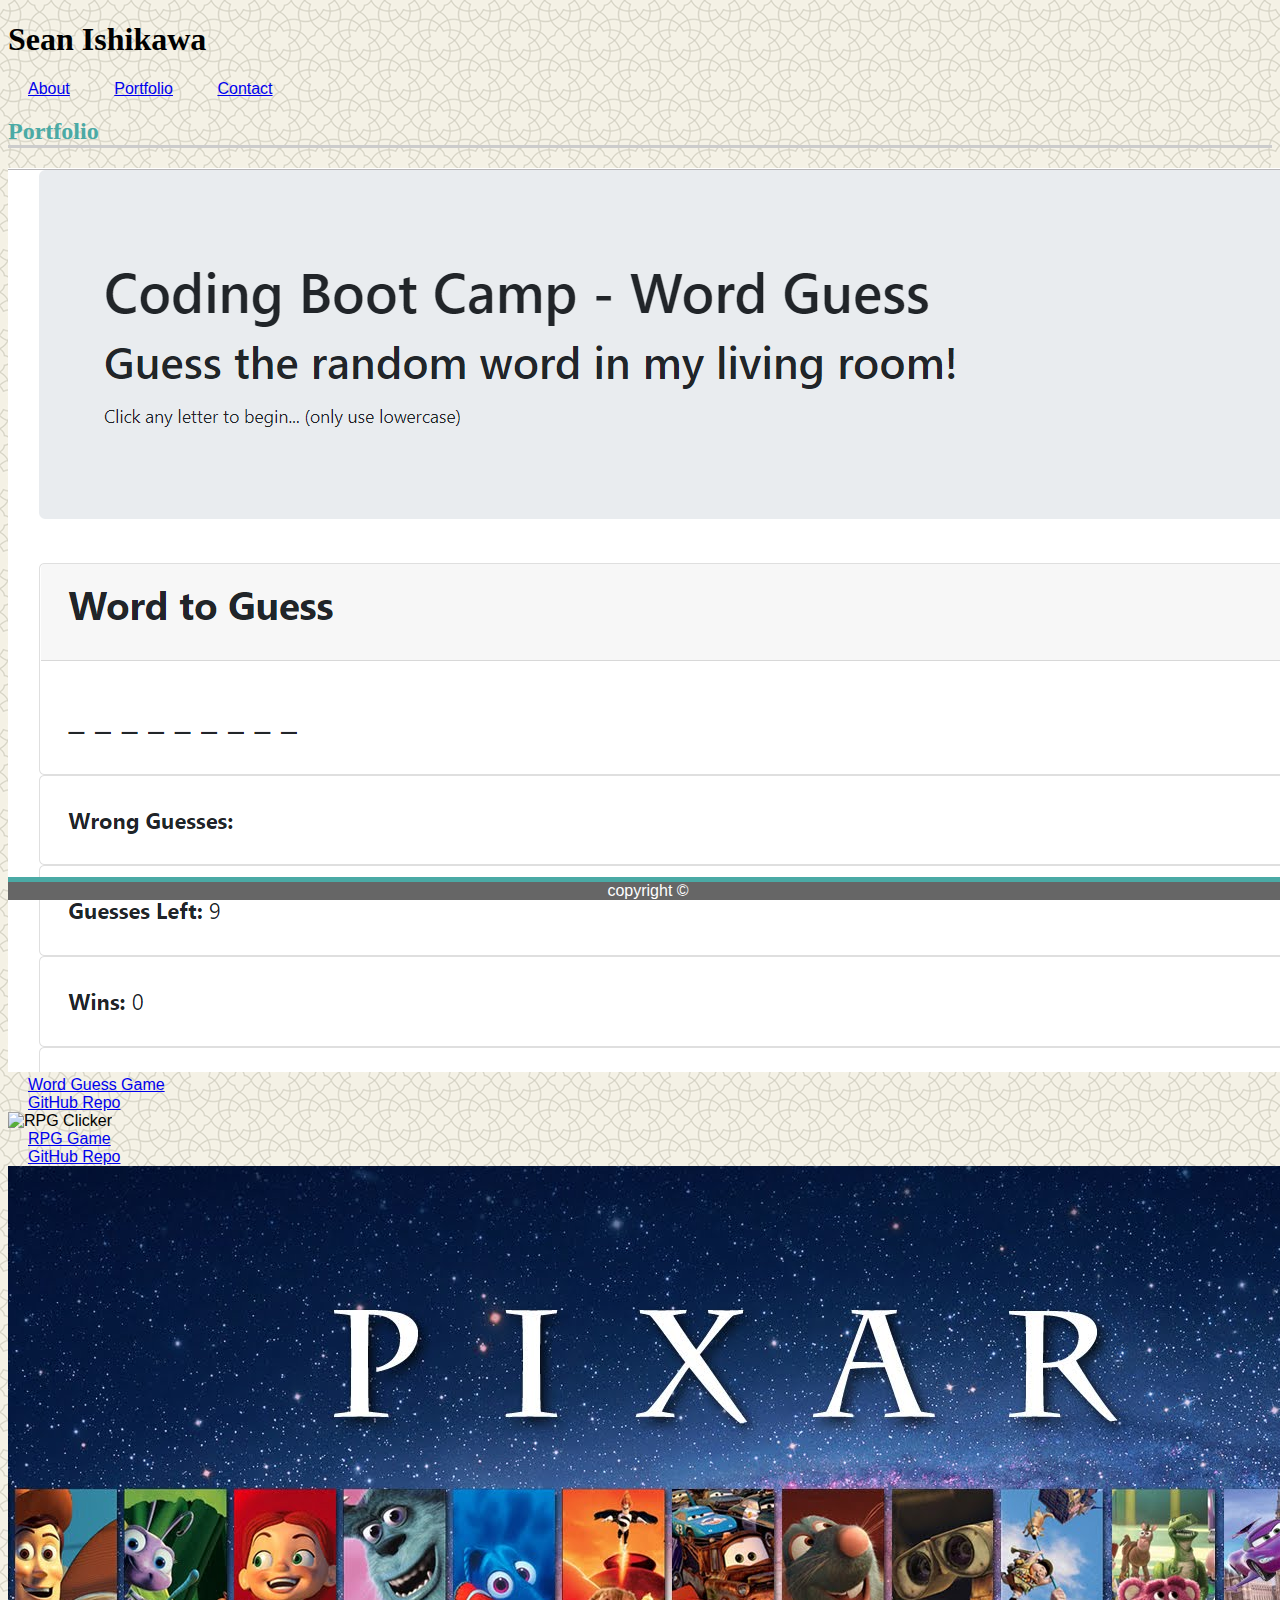
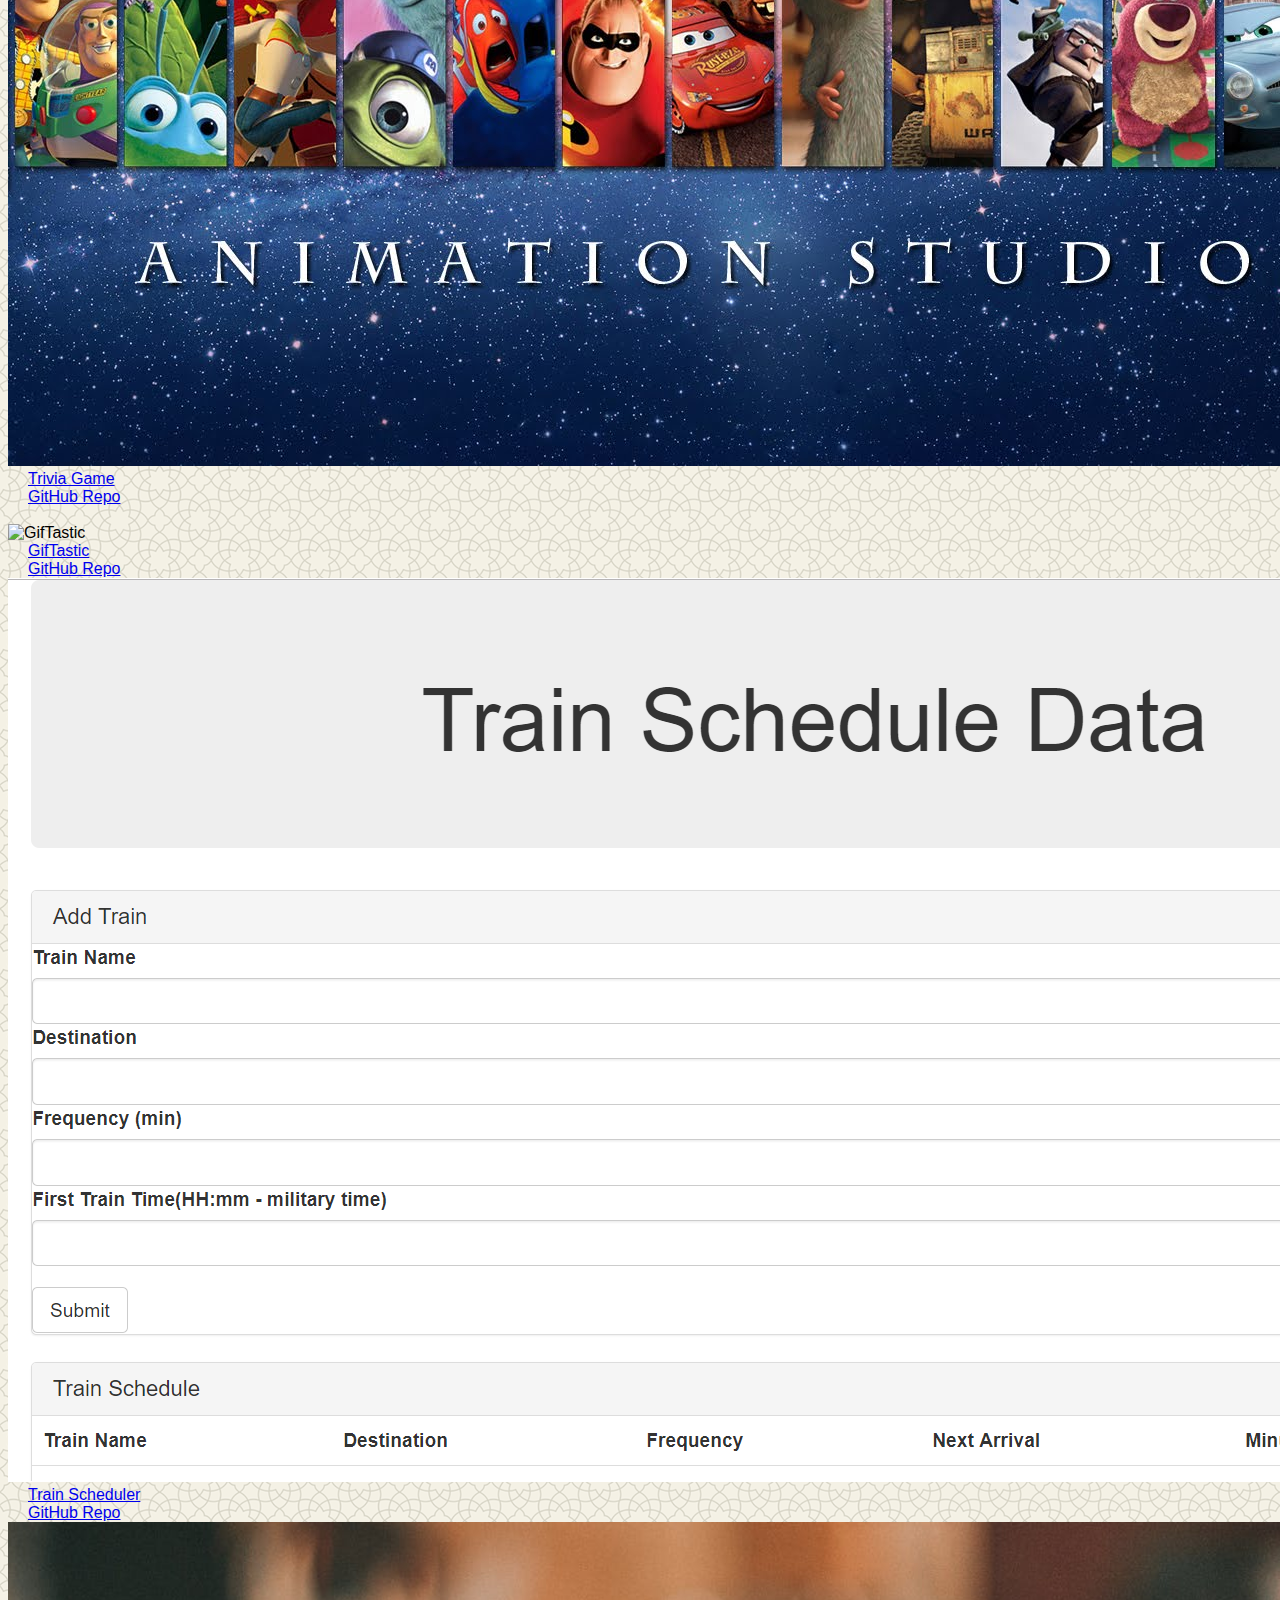
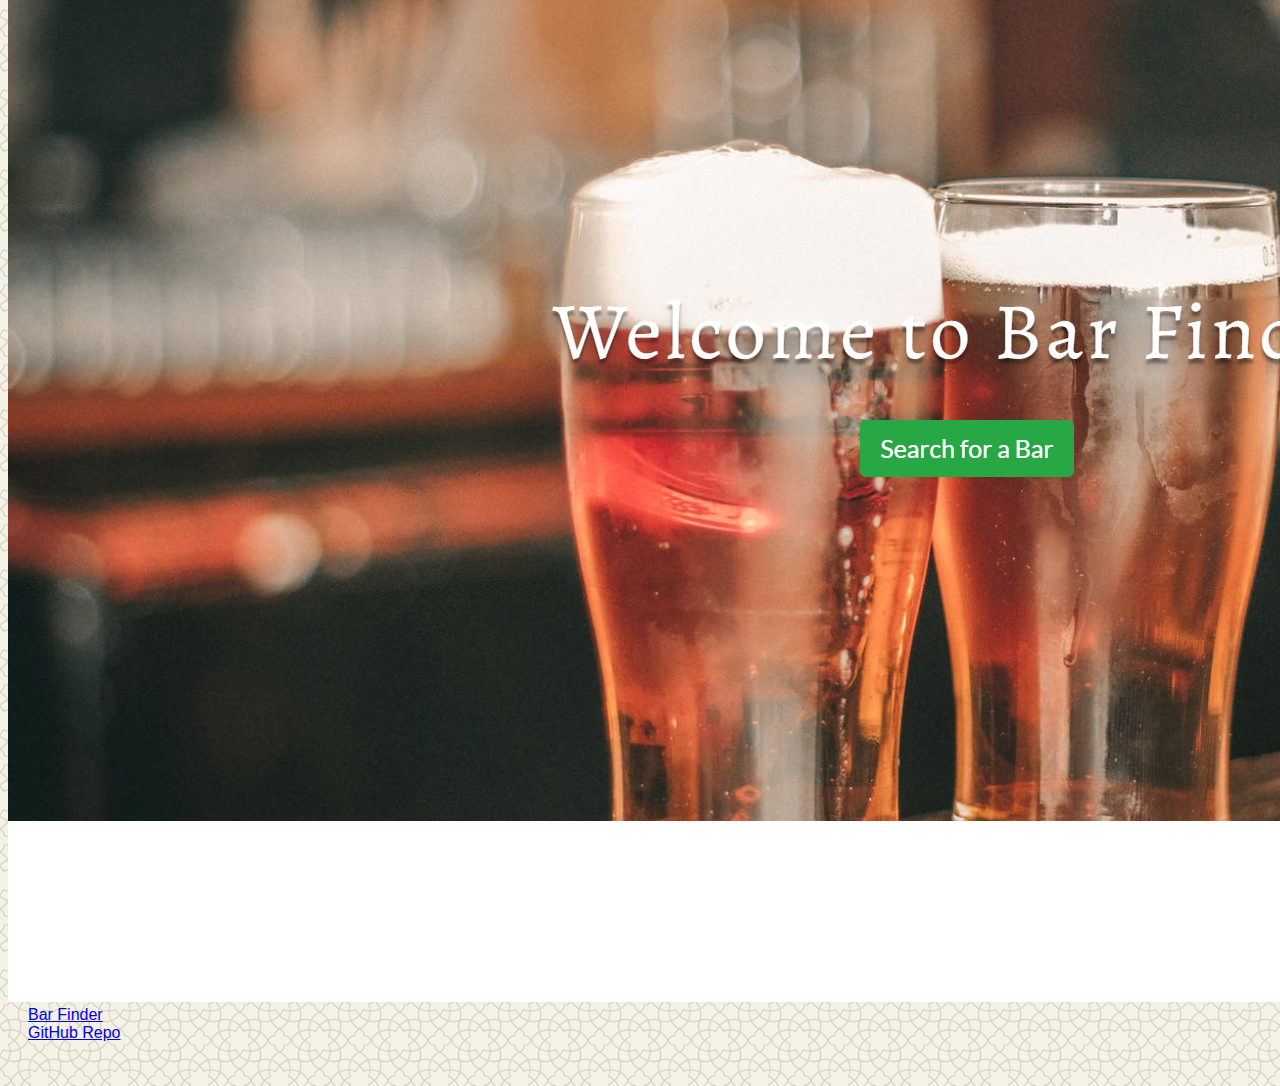
==== portfolio.html @ ea724033 "Replace with Bootstrap Portfolio file" ====
<!DOCTYPE html>
<html lang="en-us">

<head>
  <meta charset="UTF-8">
  <title>Portfolio</title>

  <link rel="stylesheet" href="assets/css/style.css">
  <link rel="stylesheet" href="https://stackpath.bootstrapcdn.com/bootstrap/4.1.3/css/bootstrap.min.css" integrity="sha384-MCw98/SFnGE8fJT3GXwEOngsV7Zt27NXFoaoApmYm81iuXoPkFOJwJ8ERdknLPMO" crossorigin="anonymous">
</head>

<body>
        <nav class="navbar-expand">
                <div class = "navbar">
                    <div class= "navbar-brand">
                        <h1>Sean Ishikawa</h1>
                        
                    </div>
                    <div class = "col-md">
                        <a class="btn" href="index.html">About</a>
                        <a class="btn btn-outline-success" href="portfolio.html">Portfolio</a>
                        <a class="btn" href="contact.html">Contact</a> 
                    </div>
                        
        
                </div>
                
            </nav>

    <div class="container">
        <h2>Portfolio</h2>
        <div class="row">
            <!--Lorem pixel was down, used picsum for images. See Index.html for image in folder-->
            <div class="col-md-4 col-sm-6 col-xs-12">
                <div class="card">
                    <img class="card-img-top" src="assets/images/wordGame.png" alt="Word Guess Game">
                    <div class="card-body">
                        <a href="https://ski14hs.github.io/Word-Guess-Game" class="card-text">Word Guess Game</a><br>
                        <a href="https://github.com/ski14hs/Word-Guess-Game" class="card-text">GitHub Repo</a>
                    </div>
                    
                </div>
            </div>
            <div class="col-md-4 col-sm-6 col-xs-12">
                <div class="card">
                        <img class="card-img-top" src="http://jonvilma.com/images/fantasy-desktop-3.jpg" alt="RPG Clicker">
                        <div class="card-body">
                            <a href="https://ski14hs.github.io/RPG-Clicker/" class="card-text">RPG Game</a><br>
                            <a href="https://github.com/ski14hs/RPG-Clicker" class="card-text">GitHub Repo</a>
                        </div>
                        
                </div>
            </div>
            <div class="col-md-4 col-sm-6 col-xs-12">
                <div class="card">
                        <img class="card-img-top" src="assets/images/pixar-movies.jpg" alt="Trivia Game">
                        <div class="card-body">
                            <a href="https://ski14hs.github.io/TriviaGame/" class="card-text">Trivia Game</a><br>
                            <a href="https://github.com/ski14hs/TriviaGame" class="card-text">GitHub Repo</a>
                        </div>
                        
                </div>
            </div>
        </div>
        <br>
        <div class="row">
            <div class="col-md-4 col-sm-6 col-xs-12">
                <div class="card">
                        <img class="card-img-top" src="https://giphy.com/static/img/giphy_logo_square_social.png" alt="GifTastic">
                        <div class="card-body">
                            <a href="https://ski14hs.github.io/GIFTastic/" class="card-text">GifTastic</a><br>
                            <a href="https://github.com/ski14hs/GIFTastic" class="card-text">GitHub Repo</a>
                        </div>
                </div>
            </div>
            <div class="col-md-4 col-sm-6 col-xs-12">
                <div class="card">
                        <img class="card-img-top" src="assets/images/trainScheduler.png" alt="Train Scheduler">
                        <div class="card-body">
                            <a href="https://ski14hs.github.io/TrainScheduler/" class="card-text">Train Scheduler</a><br>
                            <a href="https://github.com/ski14hs/TrainScheduler" class="card-text">GitHub Repo</a>
                        </div>
                        
                </div>
            </div>
            <div class="col-md-4 col-sm-6 col-xs-12">
                <div class="card">
                        <img class="card-img-top" src="assets/images/barFinder.png" alt="Bar Finder">
                        <div class="card-body">
                            <a href="https://brysonelson.github.io/project-gpgp/" class="card-text">Bar Finder</a><br>
                            <a href="https://github.com/brysonelson/project-gpgp" class="card-text">GitHub Repo</a>
                        </div>
                        
                </div>
            </div>
        </div>
            
            
        

    </div>
    <!-- add in space for fixed footer -->
<br><br>
    <footer class="footer">
        <!-- <div class="container"> -->
            <span class="text-muted">
                copyright &copy;
            </span>
        <!-- </div> -->
    </footer>
</body>

</html>
---- assets/css/style.css ----
*{
    font-family: 'Arial', 'Helvetica Neue', Helvetica, sans-serif;
}

body{
    background-image: url("../images/oriental.png")
}

a{
    /* border-right:  1px solid grey; */
    padding: 20px;
}

h1{
    /* color: #ffffff; */
    /* background-color: #4aaaa5; */
    font-family: 'Georgia', Times, Times New Roman, serif;
}

h2{
    color: #4aaaa5;
    border-bottom: 3px solid #cccccc;
    font-family: 'Georgia', Times, Times New Roman, serif;
}

a{
    /*right: 20px;*/
}

.topnav{
    border: 1px solid #cccccc;
    background-color: #ffffff;
}

.center {
    border: 3px solid green;
}

.topnav::after{
    clear: both;
    content: "";
	display: block;
}

.profile{
}

.content{
    align-content: center;
    background: white;
}
.active{
    background-color: aqua;
}

p{
    color: #777777;
}

.project {

}

.contactForm{

}

form{

}

input{

}

textarea{

}

.submit{
    background-color: #4aaaa5;
    border: 1px solid #dddddd;

    color: #ffffff;
}

.projectName{
    position: absolute;
    bottom: 5px;
    width: 100%;
    background-color: #4aaaa5;
    padding: 10px 0 10px 0;
    color: #ffffff; 
    text-align: center;
}

.footer{
    background-color: #666666;
    color: #ffffff;
    border-top: #4aaaa5 solid 5px;
    text-align: center;
    position: fixed;
    bottom: 0;
    width: 100%;
}
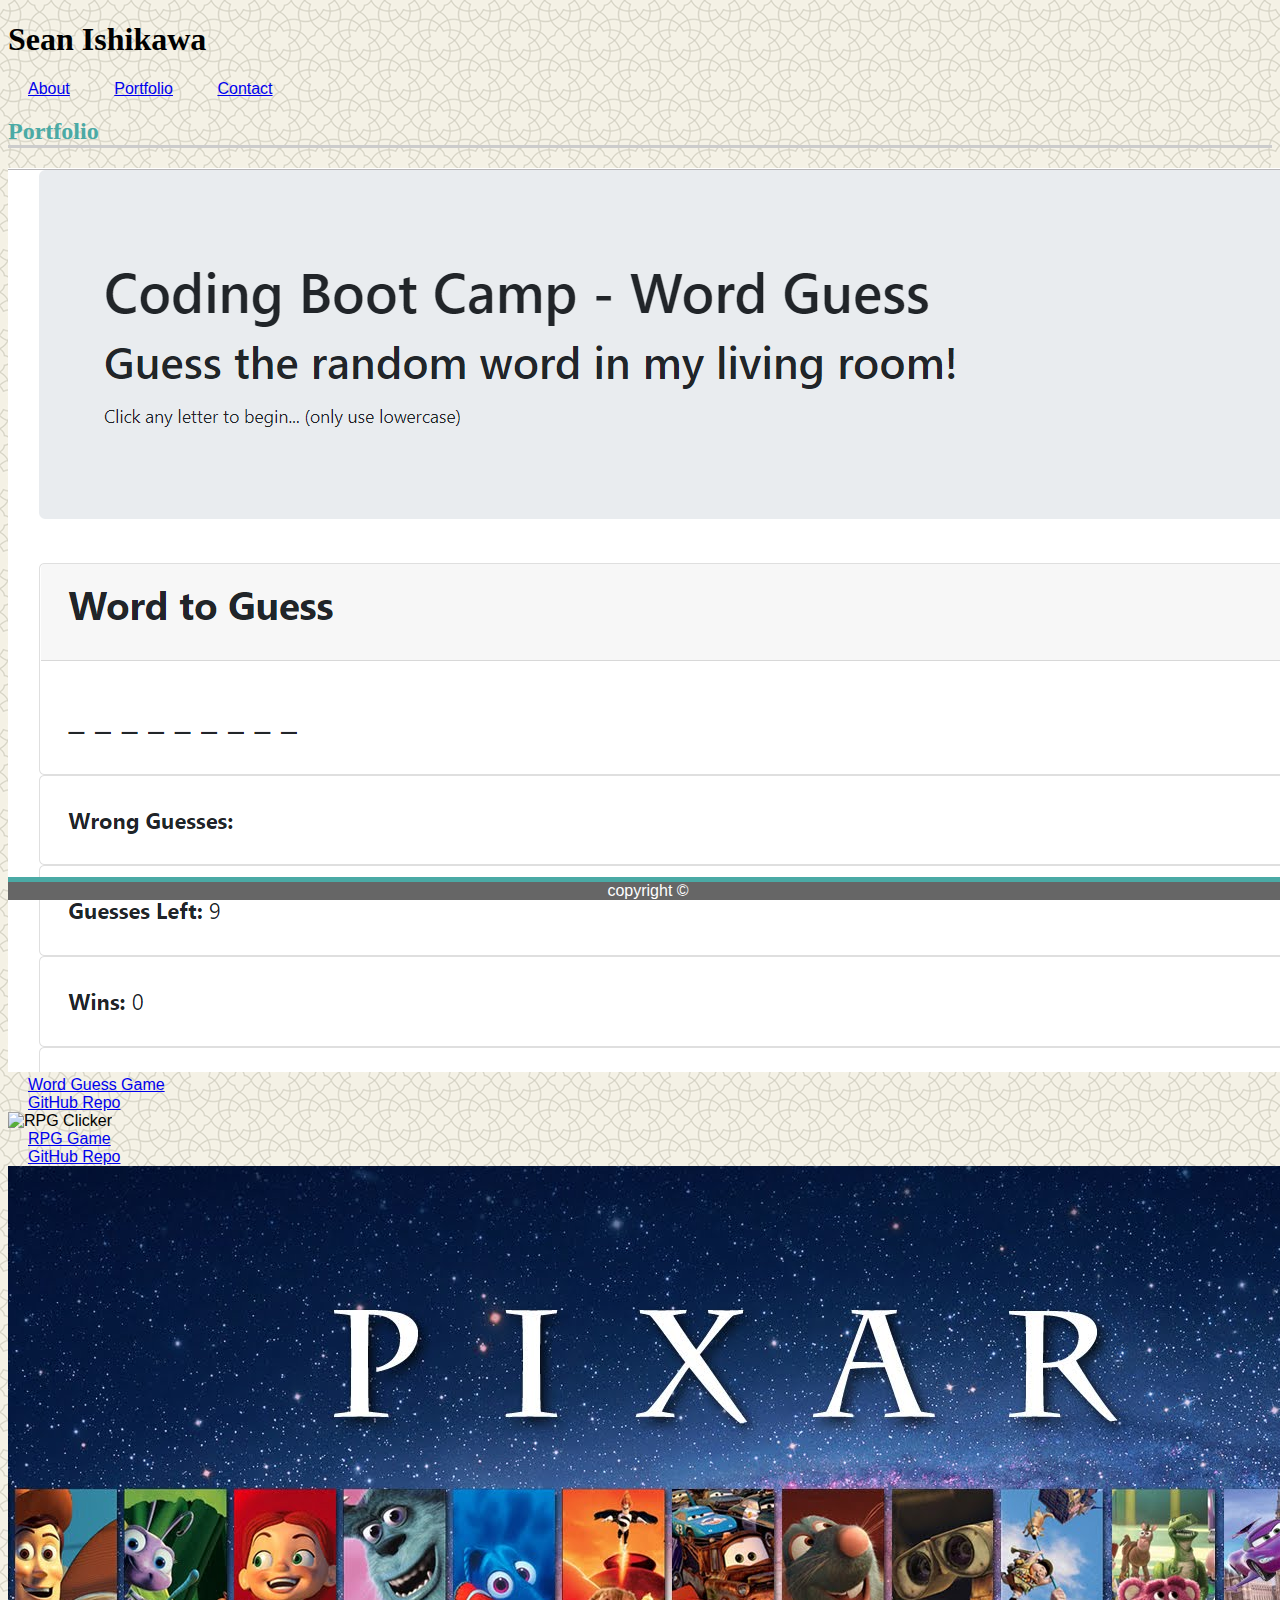
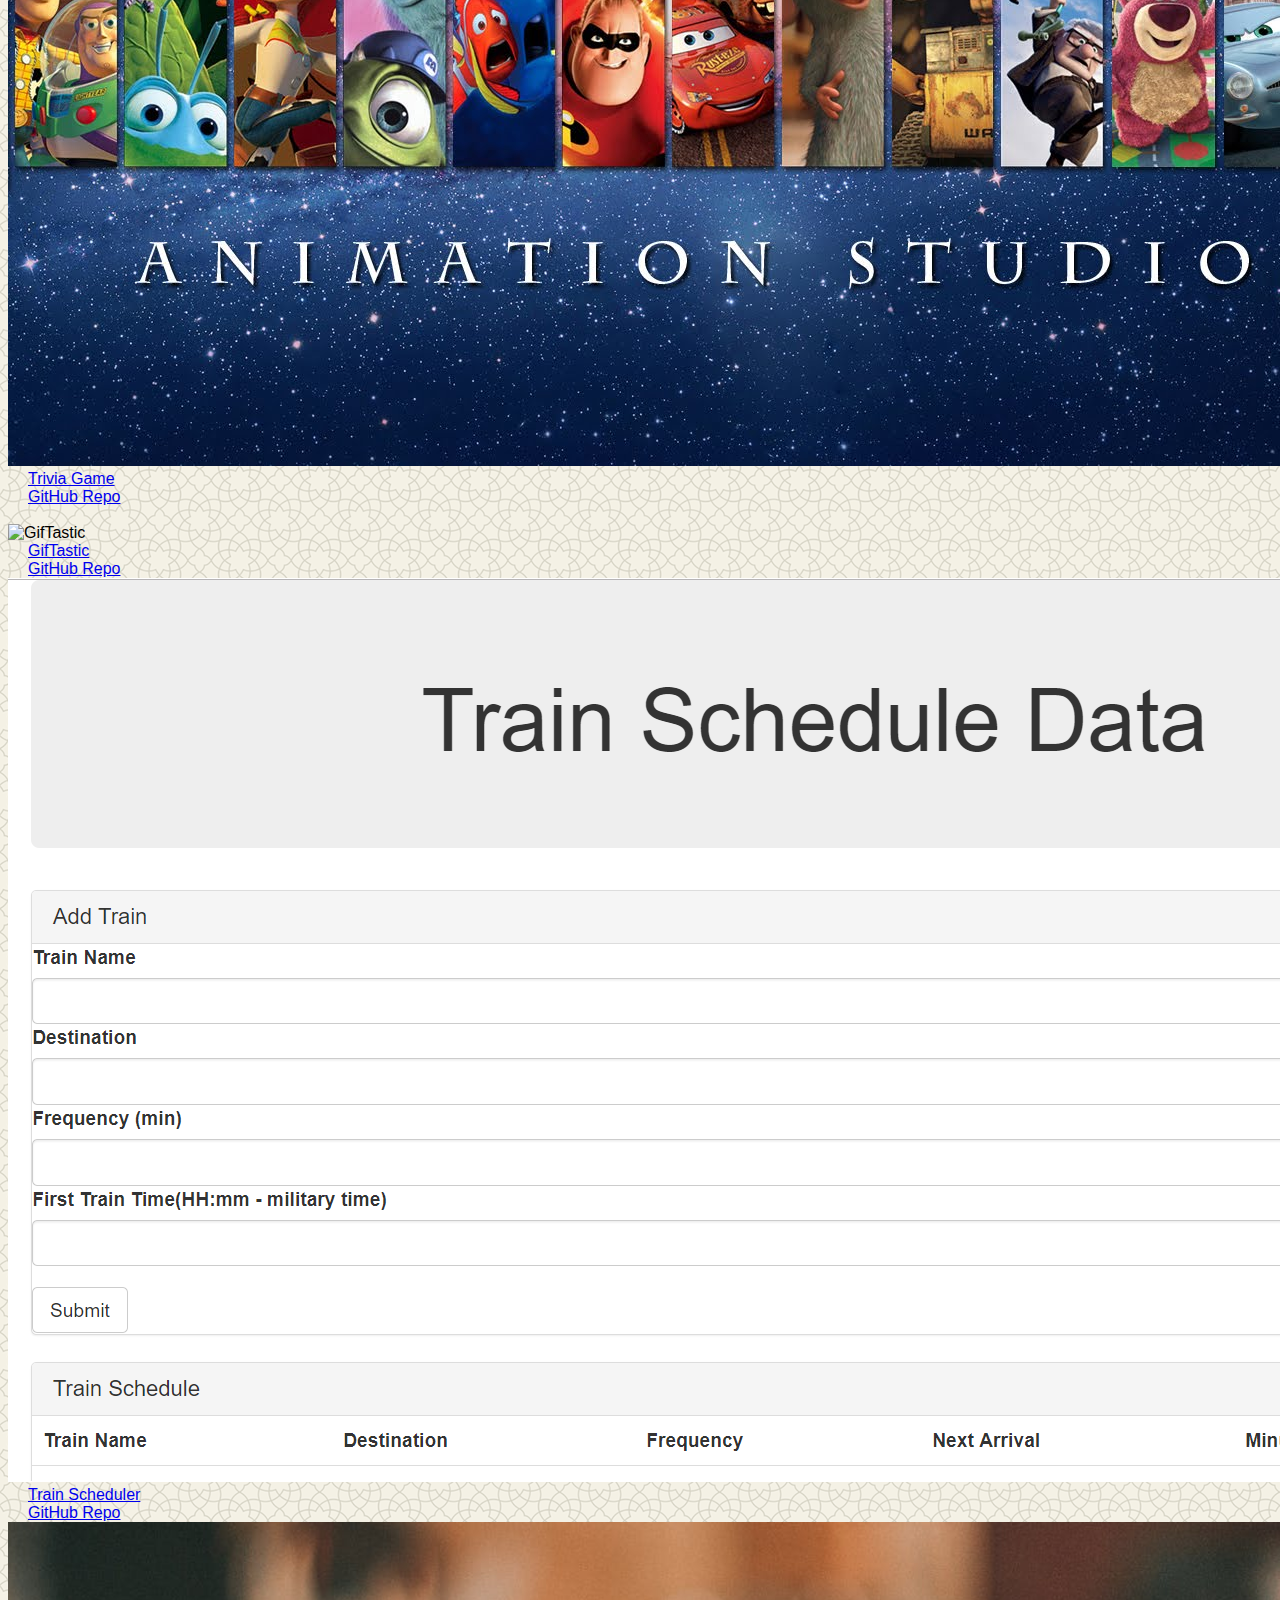
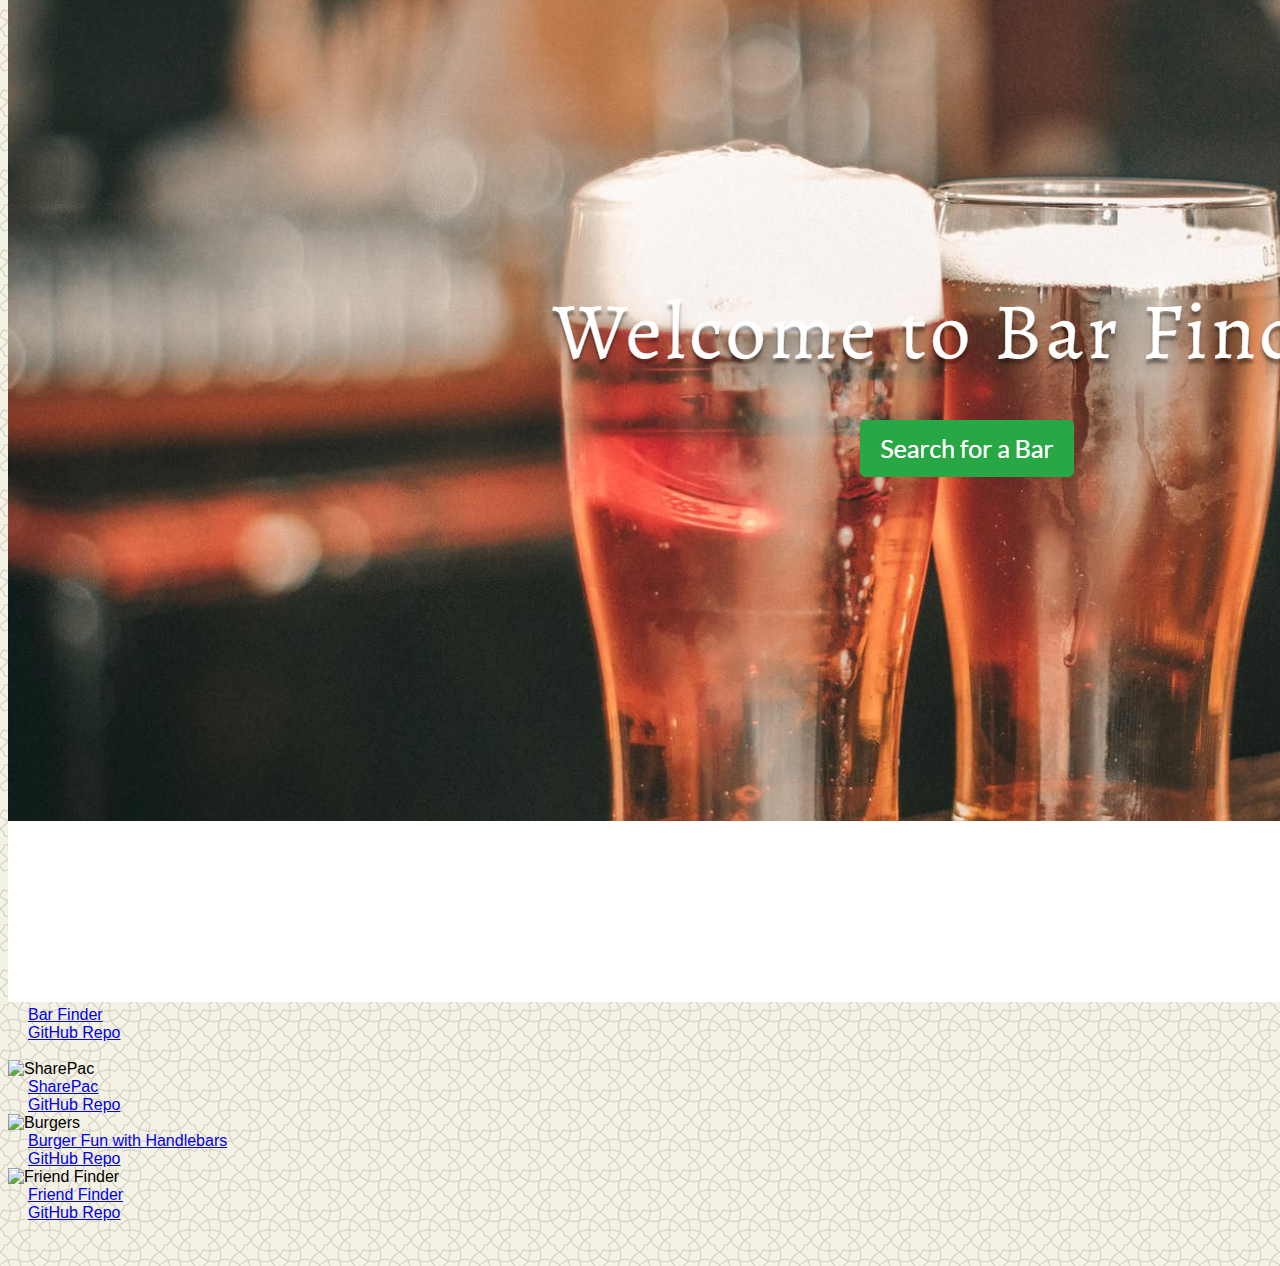
==== commit a2038f9e: "added new projects" ====
--- a/portfolio.html
+++ b/portfolio.html
@@ -94,6 +94,38 @@
                 </div>
             </div>
         </div>
+        <br>
+        <div class="row">
+            <div class="col-md-4 col-sm-6 col-xs-12">
+                <div class="card">
+                        <img class="card-img-top" src="http://sharepac-app.herokuapp.com/" alt="SharePac">
+                        <div class="card-body">
+                            <a href="http://sharepac-app.herokuapp.com/" class="card-text">SharePac</a><br>
+                            <a href="https://github.com/jthonen/Rentry" class="card-text">GitHub Repo</a>
+                        </div>
+                </div>
+            </div>
+            <div class="col-md-4 col-sm-6 col-xs-12">
+                <div class="card">
+                        <img class="card-img-top" src="assets/images/Burger.png" alt="Burgers">
+                        <div class="card-body">
+                            <a href="https://floating-reef-14666.herokuapp.com/" class="card-text">Burger Fun with Handlebars</a><br>
+                            <a href="https://github.com/ski14hs/burger" class="card-text">GitHub Repo</a>
+                        </div>
+                        
+                </div>
+            </div>
+            <div class="col-md-4 col-sm-6 col-xs-12">
+                <div class="card">
+                        <img class="card-img-top" src="assets/images/FriendFinder.png" alt="Friend Finder">
+                        <div class="card-body">
+                            <a href="https://friend-survey-finder.herokuapp.com/" class="card-text">Friend Finder</a><br>
+                            <a href="https://github.com/ski14hs/FriendFinder" class="card-text">GitHub Repo</a>
+                        </div>
+                        
+                </div>
+            </div>
+        </div>
             
             
         
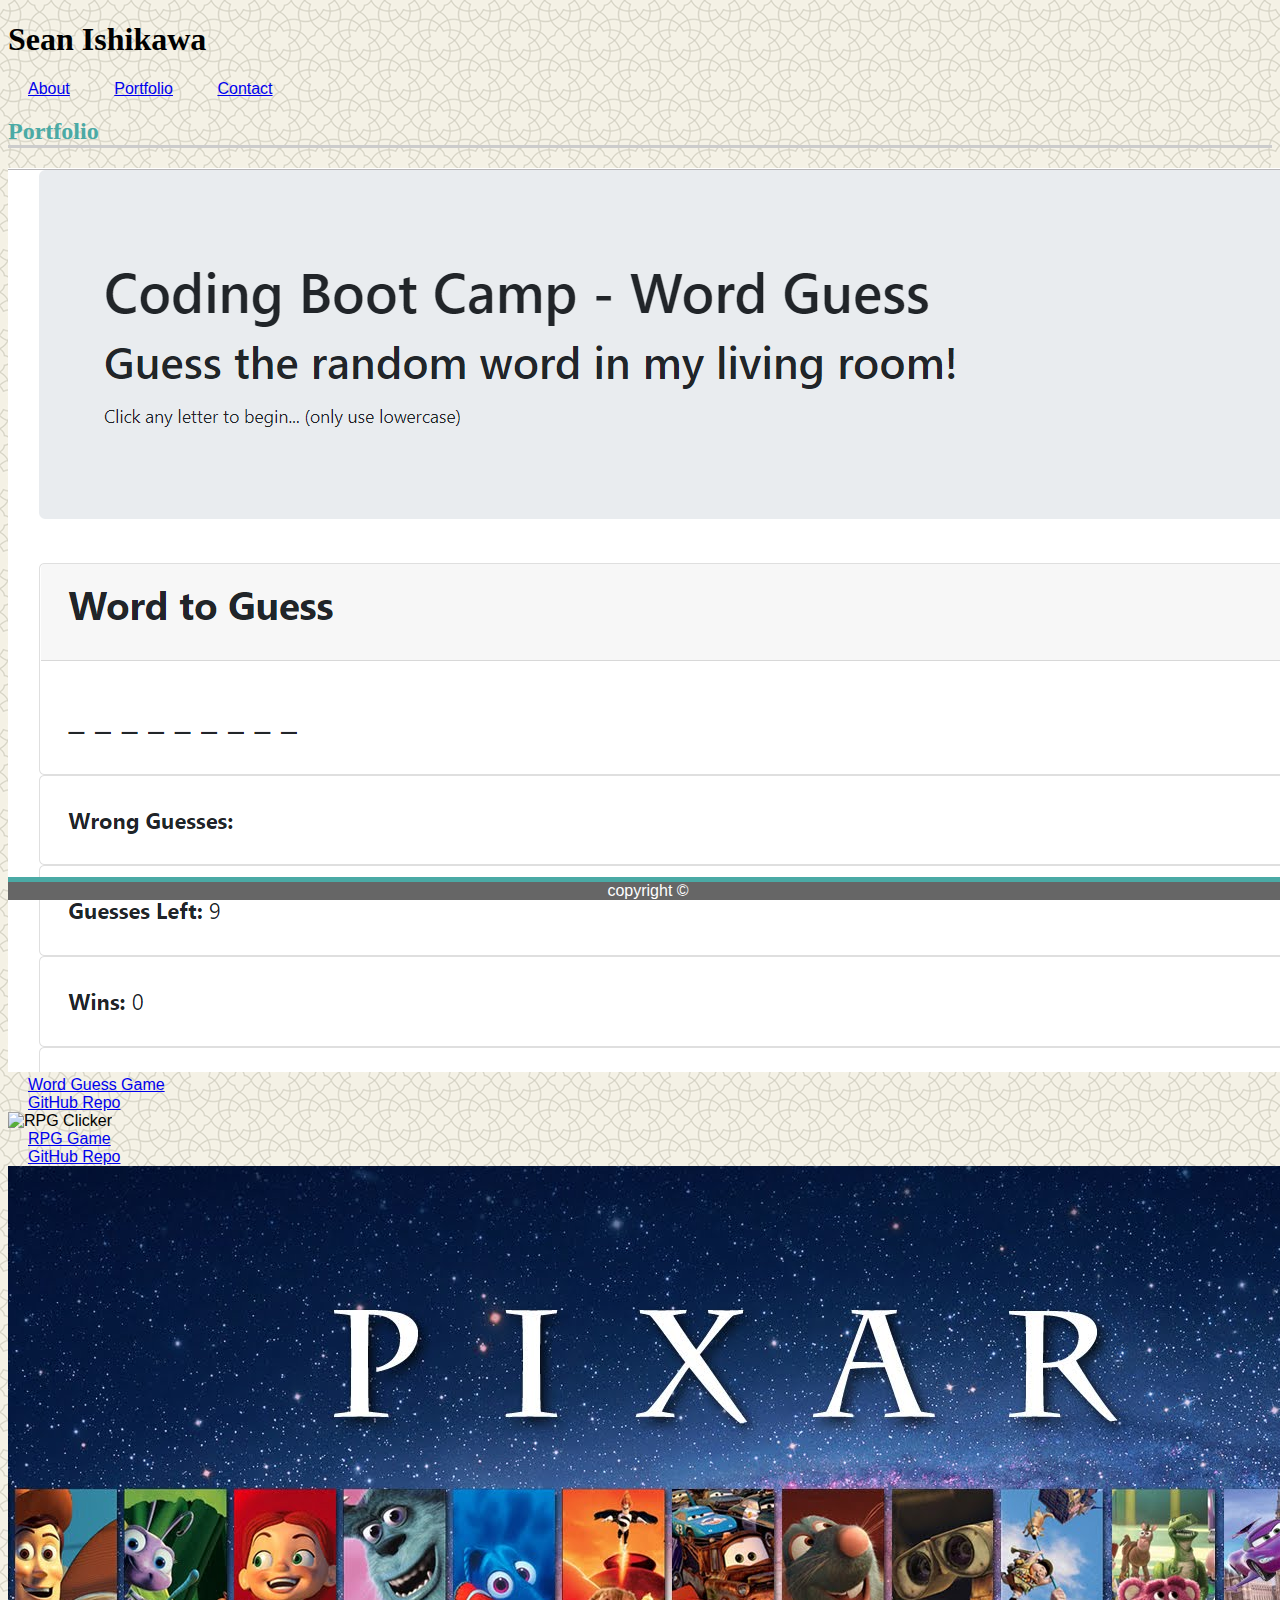
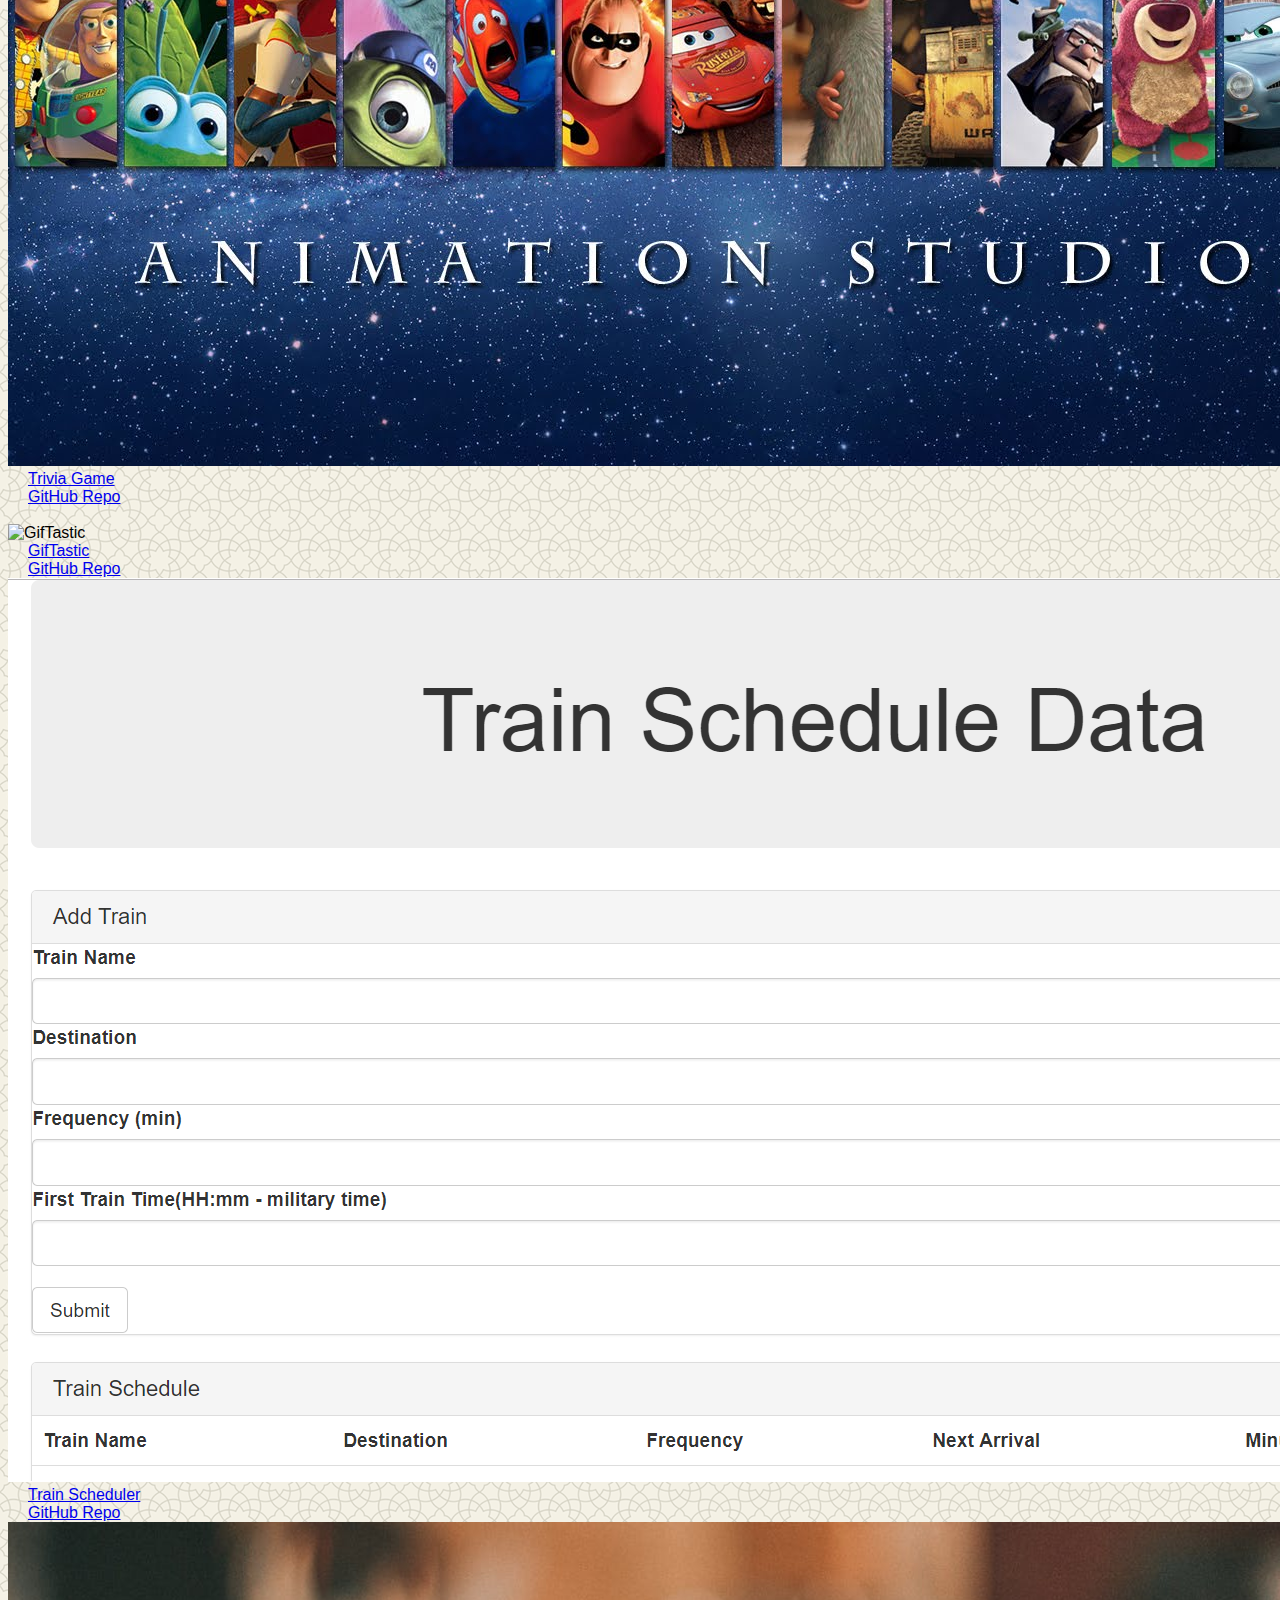
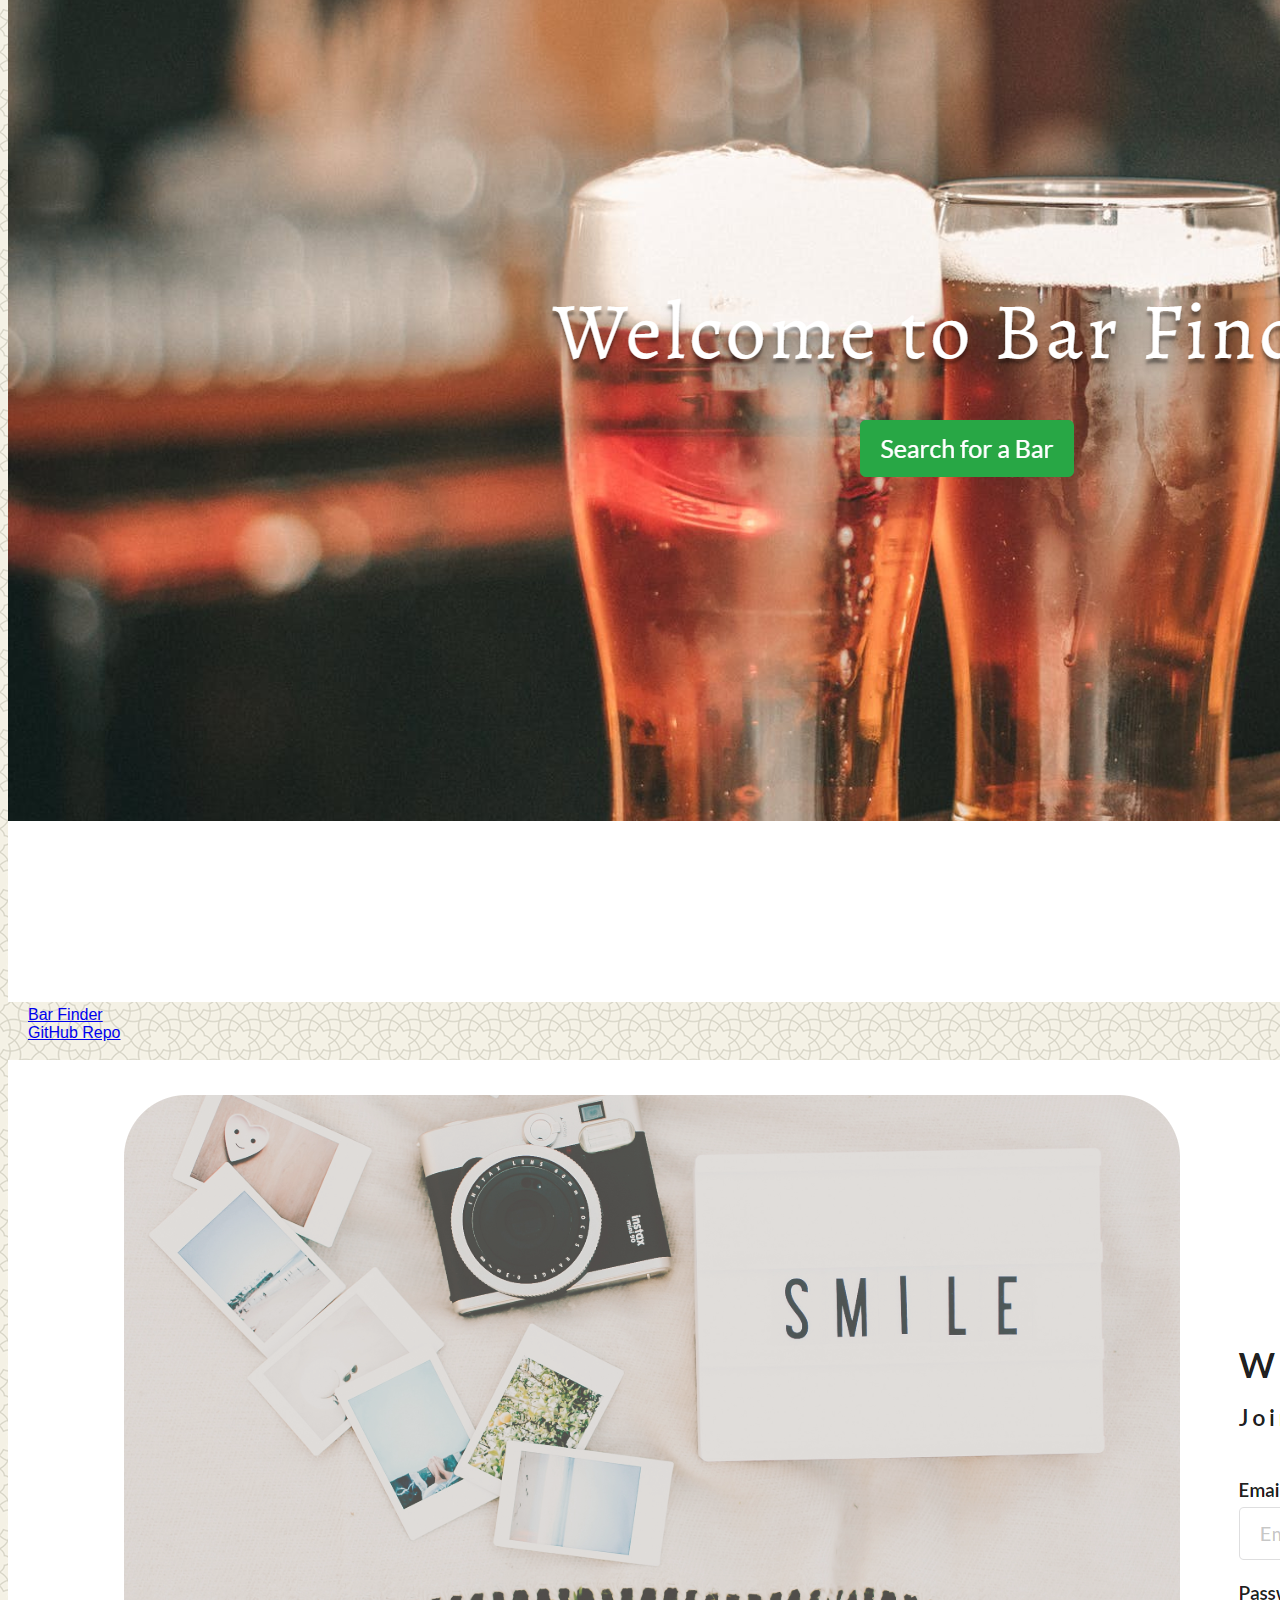
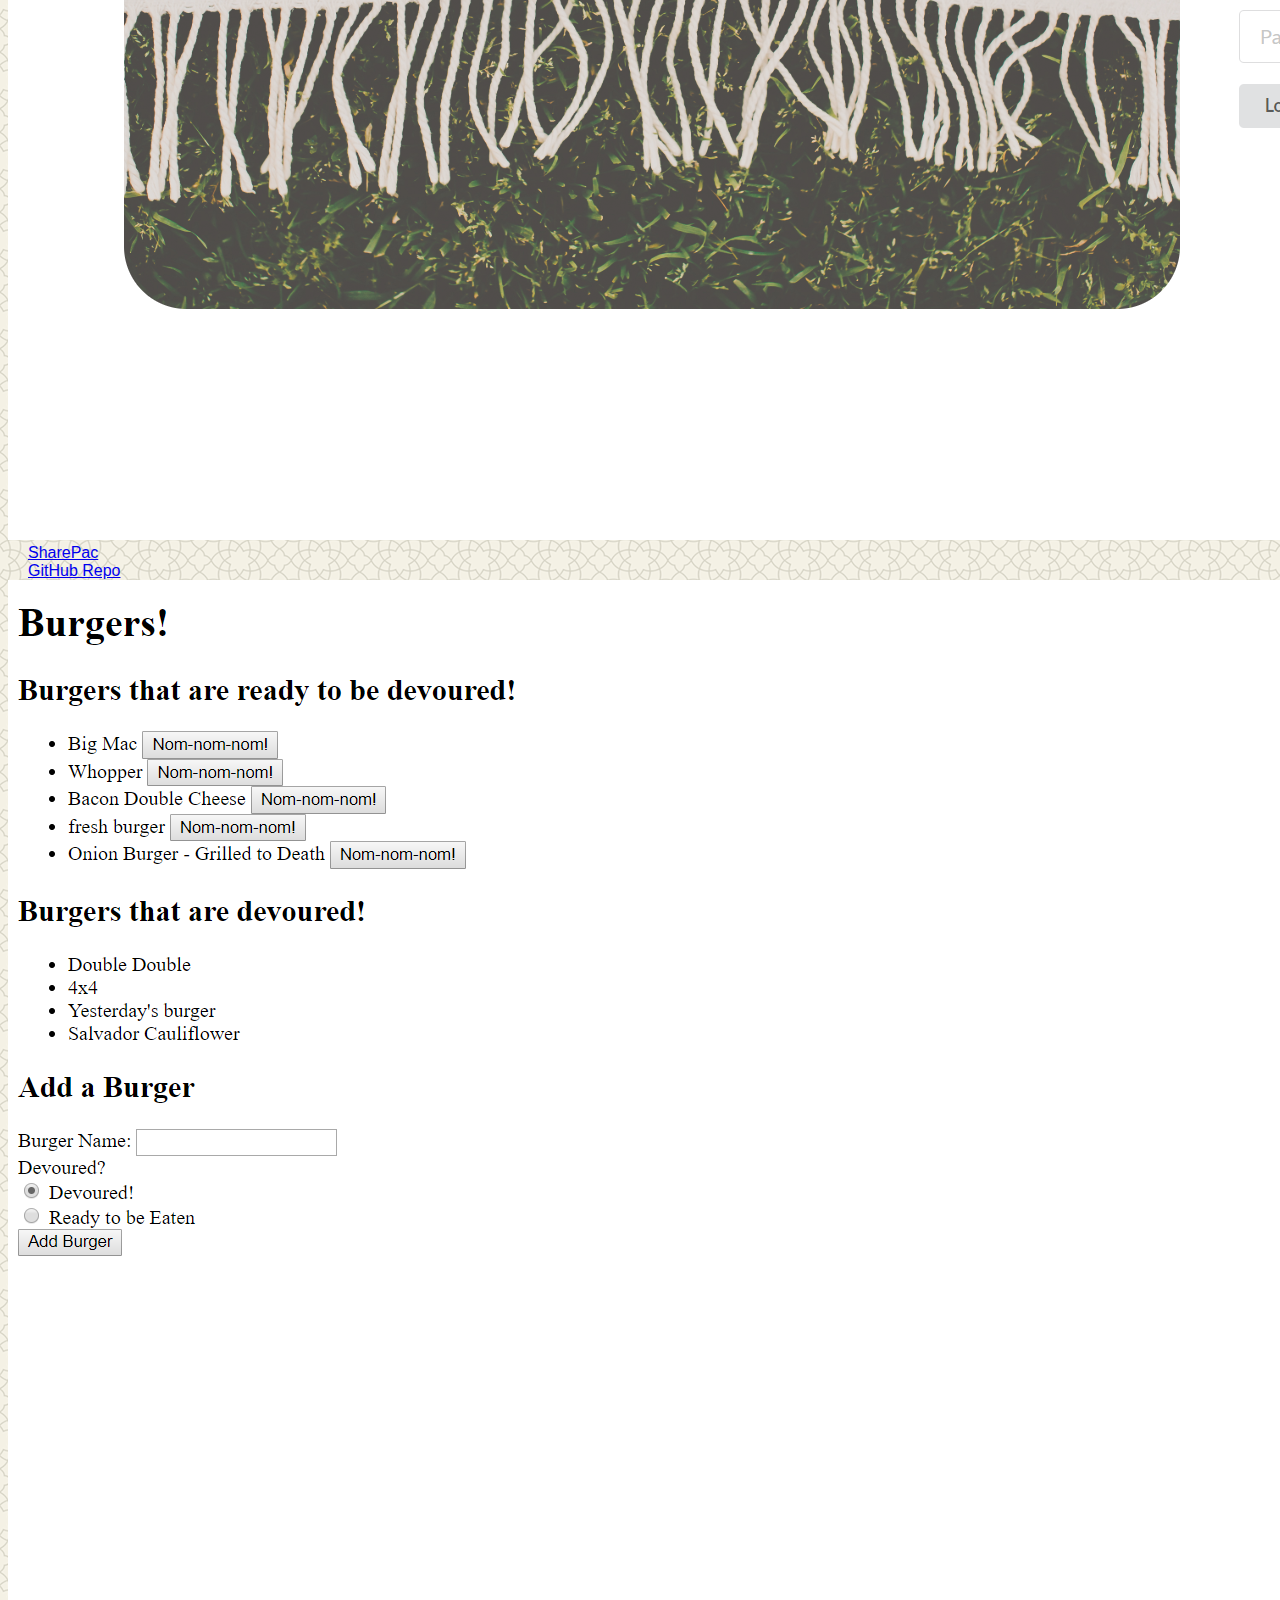
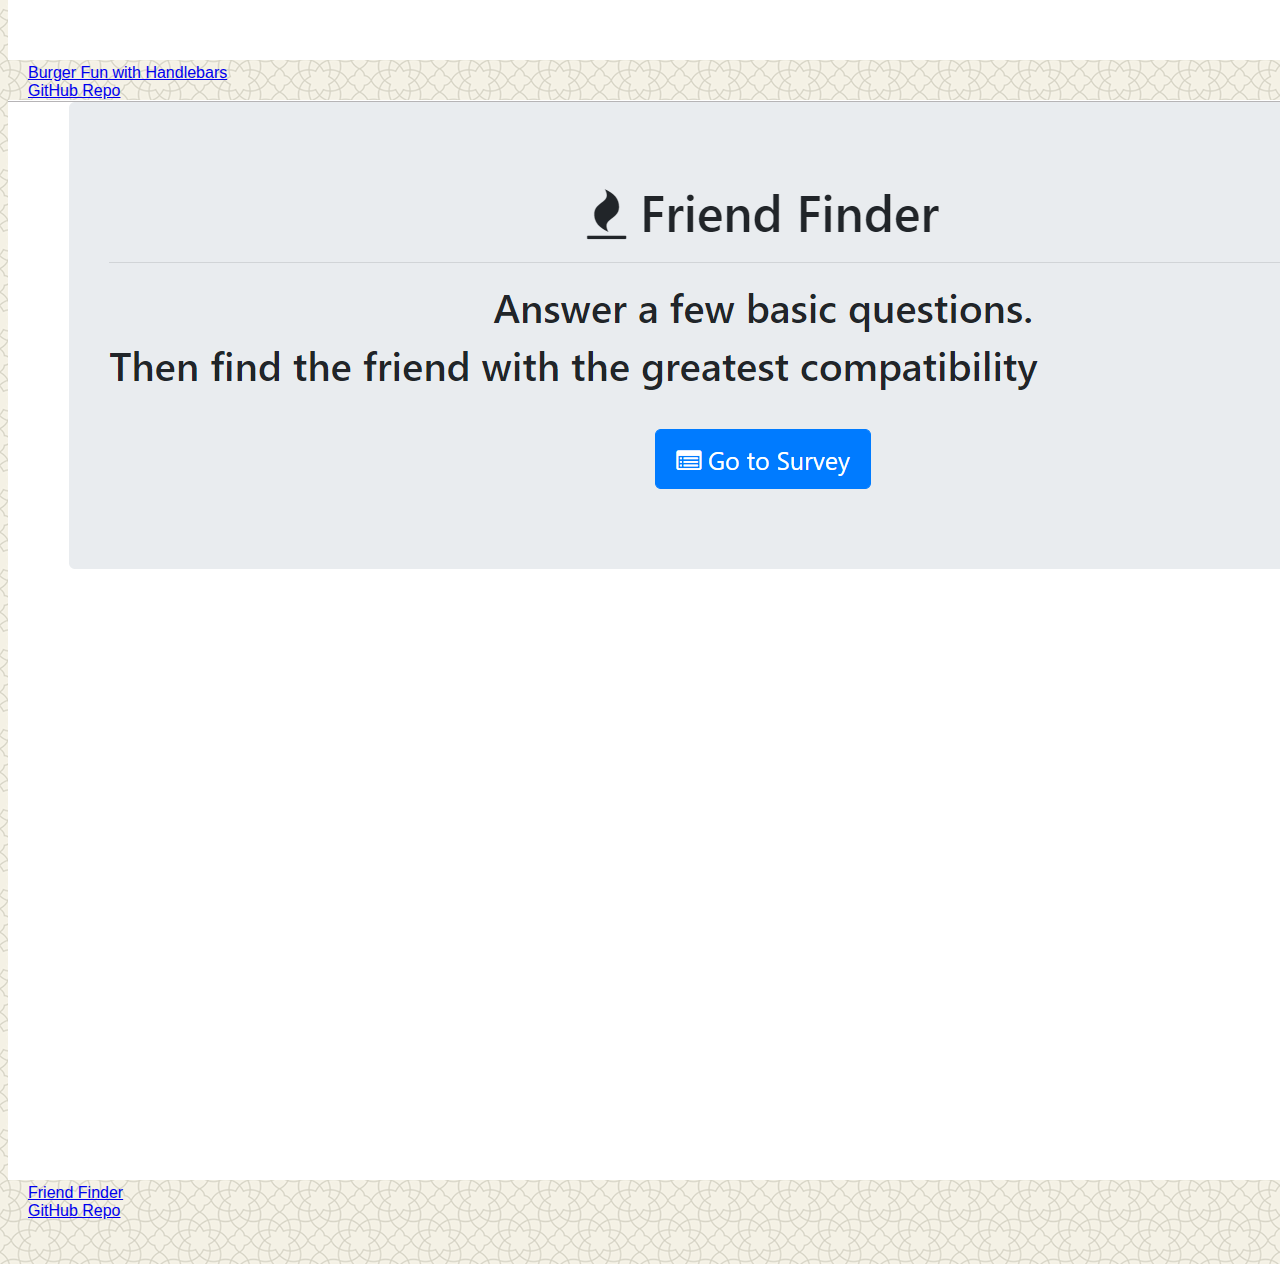
==== commit 7340d655: "images" ====
--- a/portfolio.html
+++ b/portfolio.html
@@ -98,7 +98,7 @@
         <div class="row">
             <div class="col-md-4 col-sm-6 col-xs-12">
                 <div class="card">
-                        <img class="card-img-top" src="http://sharepac-app.herokuapp.com/" alt="SharePac">
+                        <img class="card-img-top" src="assets/images/sharePac.png" alt="SharePac">
                         <div class="card-body">
                             <a href="http://sharepac-app.herokuapp.com/" class="card-text">SharePac</a><br>
                             <a href="https://github.com/jthonen/Rentry" class="card-text">GitHub Repo</a>
